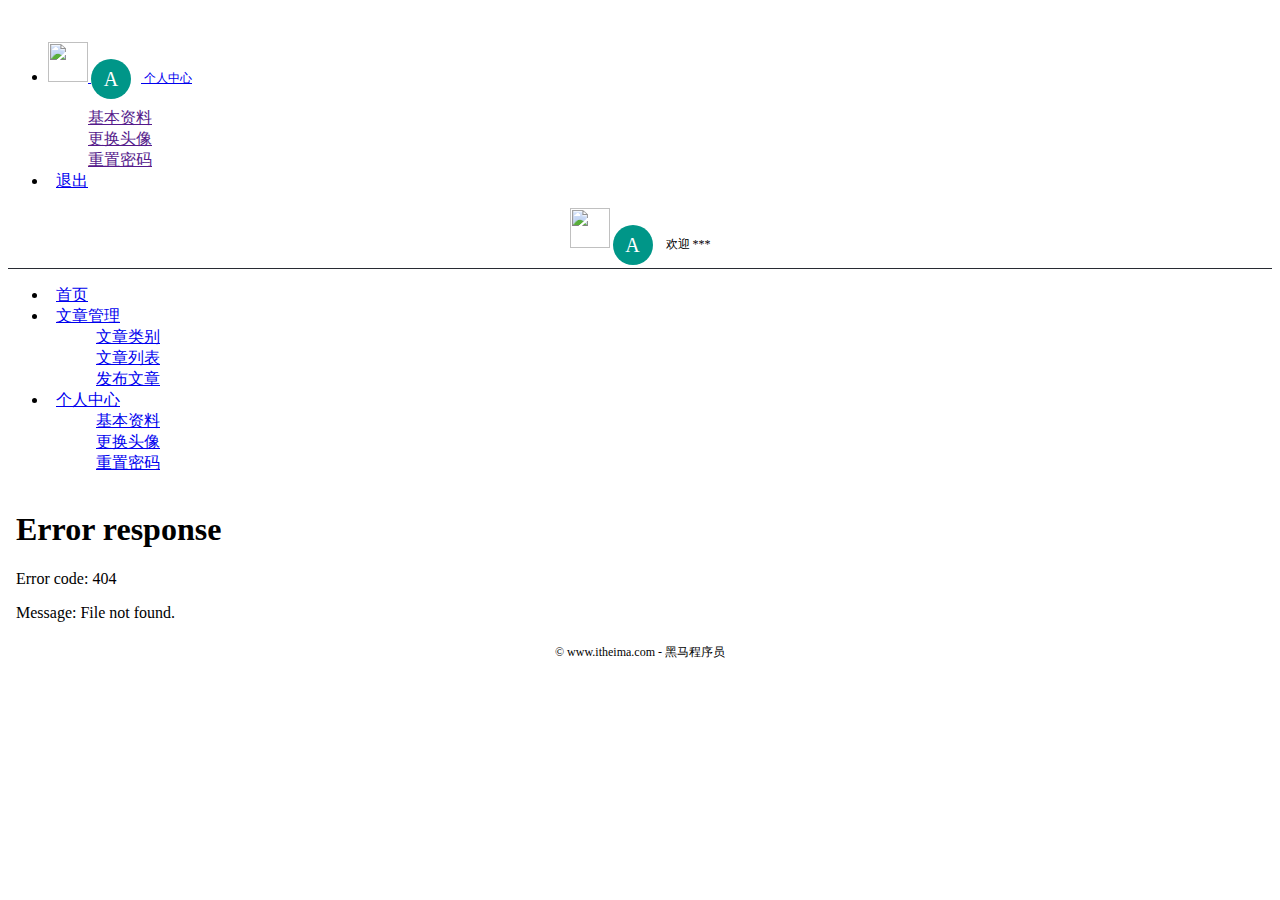
==== index.html @ 9e179df3 "完成了用户登录注册退出直接跳转的开发" ====
<!DOCTYPE html>
<html lang="en">

<head>
    <meta charset="UTF-8" />
    <meta name="viewport" content="width=device-width, initial-scale=1.0" />
    <title>后台主页</title>
    <!-- 导入 layui 的样式表 -->
    <link rel="stylesheet" href="/assets/lib/layui/css/layui.css" />
    <link rel="stylesheet" href="/assets/css/index.css">
</head>

<body class="layui-layout-body">
    <div class="layui-layout layui-layout-admin">
        <div class="layui-header">
            <div class="layui-logo">
                <img src="/assets/images/logo.png" alt="" />
            </div>



            <!-- 头部区域（可配合layui已有的水平导航） -->
            <ul class="layui-nav layui-layout-right">
                <li class="layui-nav-item">

                    <a href="javascript:;" class="userinfo">
                        <img src="http://t.cn/RCzsdCq" class="layui-nav-img" />
                        <span class="text-avatar">A</span> 个人中心
                    </a>

                    <dl class="layui-nav-child">
                        <dd><a href="">基本资料</a></dd>
                        <dd><a href="">更换头像</a></dd>
                        <dd><a href="">重置密码</a></dd>
                    </dl>
                </li>
                <li class="layui-nav-item">
                    <a href="javascript:;" id="tc">
                        <i class="layui-icon layui-icon-tips"></i> 退出
                    </a>
                </li>
            </ul>
        </div>

        <div class="layui-side layui-bg-black">
            <div class="layui-side-scroll">

                <div class="userinfo">
                    <img src="http://t.cn/RCzsdCq" class="layui-nav-img" />
                    <span class="text-avatar">A</span>
                    <span id="welcome">欢迎 ***</span>
                </div>

                <!-- 左侧导航区域（可配合layui已有的垂直导航） -->
                <ul class="layui-nav layui-nav-tree" lay-shrink="all">
                    <li class="layui-nav-item layui-this">
                        <a href="/home/dashboard.html" target="fm">
                            <i class="layui-icon layui-icon-home"></i> 首页
                        </a>
                    </li>
                    <li class="layui-nav-item">
                        <a class="" href="javascript:;">
                            <i class="layui-icon  layui-icon-read"></i> 文章管理
                        </a>
                        <dl class="layui-nav-child">
                            <dd>
                                <a href="javascript:;">
                                    <i class="layui-icon  layui-icon-read"></i> 文章类别
                                </a>
                            </dd>
                            <dd>
                                <a href="javascript:;">
                                    <i class="layui-icon  layui-icon-read"></i> 文章列表
                                </a>
                            </dd>
                            <dd>
                                <a href="javascript:;">
                                    <i class="layui-icon  layui-icon-read"></i> 发布文章
                                </a>
                            </dd>
                        </dl>
                    </li>
                    <li class="layui-nav-item">
                        <a href="javascript:;">
                            <i class="layui-icon layui-icon-username"></i> 个人中心
                        </a>
                        <dl class="layui-nav-child">
                            <dd>
                                <a href="javascript:;">
                                    <i class="layui-icon  layui-icon-survey"></i> 基本资料

                                </a>
                            </dd>
                            <dd>
                                <a href="javascript:;">
                                    <i class="layui-icon layui-icon-username"></i> 更换头像
                                </a>
                            </dd>
                            <dd>
                                <a href="javascript:;">
                                    <i class="layui-icon layui-icon-username"></i> 重置密码
                                </a>
                            </dd>
                        </dl>
                    </li>
                </ul>
            </div>
        </div>

        <div class="layui-body">
            <!-- 内容主体区域 -->
            <iframe name="fm" src="/home/dashboard.html" frameborder="0"></iframe>
        </div>

        <div class="layui-footer">
            <!-- 底部固定区域 -->
            © www.itheima.com - 黑马程序员
        </div>
    </div>
    <!-- 导入 layui 的JS文件 -->
    <script src="/assets/lib/layui/layui.all.js"></script>
    <script src="/assets/lib/jquery.js"></script>
    <script src="/assets/js/baseApi.js"></script>
    <script src="/assets/js/index.js"></script>
</body>

</html>
---- assets/css/index.css ----
.layui-footer {
    text-align: center;
    font-size: 12px;
}

iframe {
    width: 100%;
    height: 100%;
}

.layui-body {
    overflow: hidden;
}

.layui-icon {
    margin-right: 8px;
    font-size: 16px;
}

.userinfo {
    height: 60px;
    line-height: 60px;
    text-align: center;
    font-size: 12px;
    user-select: none;
}

.layui-side-scroll .userinfo {
    border-bottom: 1px solid #282b33;
}

.layui-nav-img {
    width: 40px;
    height: 40px;
}

.text-avatar {
    display: inline-block;
    width: 40px;
    height: 40px;
    background-color: #009688;
    border-radius: 50%;
    line-height: 40px;
    text-align: center;
    font-size: 20px;
    color: #fff;
    position: relative;
    top: 4px;
    margin-right: 10px;
}
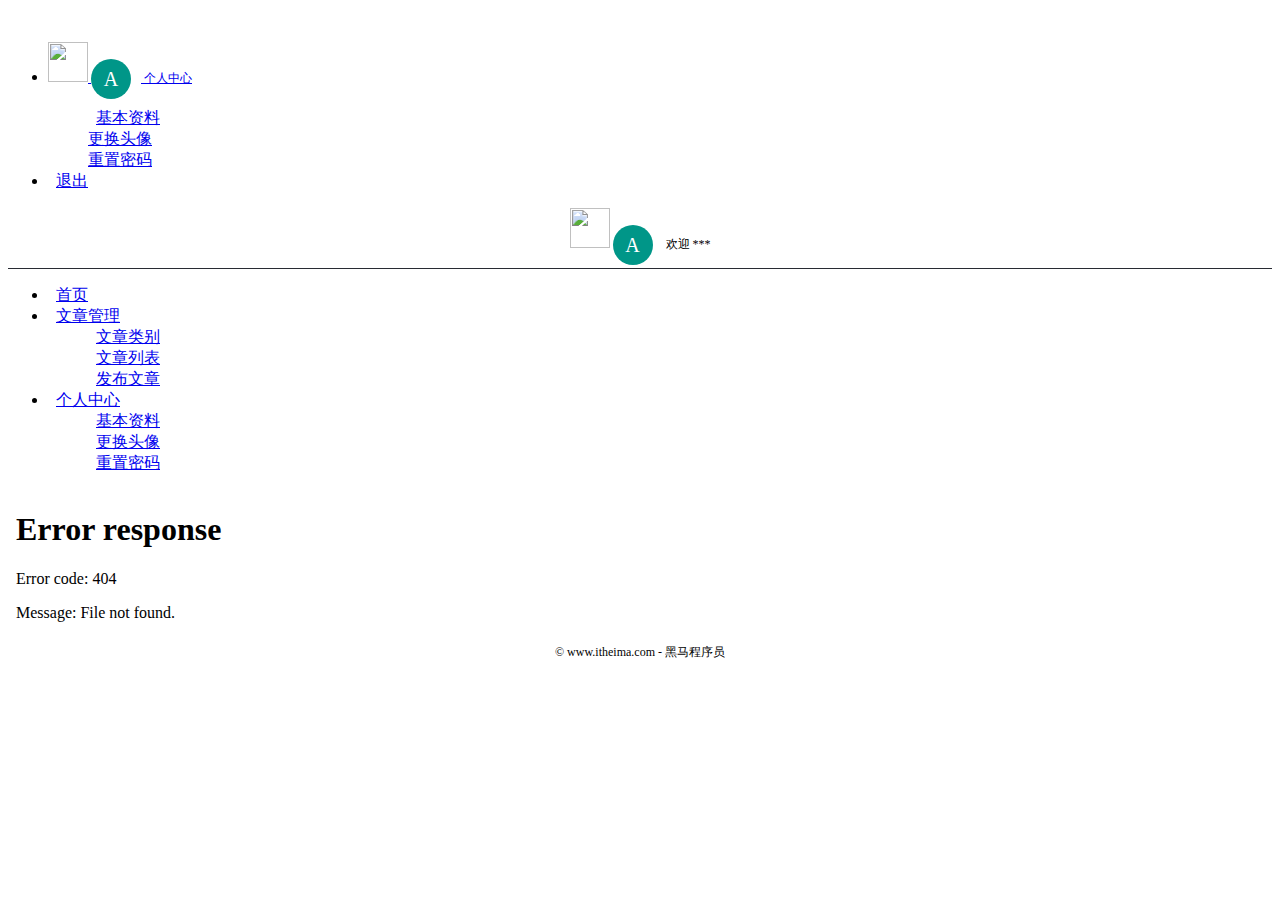
==== commit a6167c16: "完成了个人中心的代码开发" ====
--- a/index.html
+++ b/index.html
@@ -29,9 +29,9 @@
                     </a>
 
                     <dl class="layui-nav-child">
-                        <dd><a href="">基本资料</a></dd>
-                        <dd><a href="">更换头像</a></dd>
-                        <dd><a href="">重置密码</a></dd>
+                        <dd><a href="/user/user_info.html" target="fm"><i class="layui-icon layui-icon-app"></i>基本资料</a></dd>
+                        <dd><a href="/user/user_avatar.html" target="fm">更换头像</a></dd>
+                        <dd><a href="/user/user_pwd.html" target="fm">重置密码</a></dd>
                     </dl>
                 </li>
                 <li class="layui-nav-item">
@@ -64,17 +64,17 @@
                         </a>
                         <dl class="layui-nav-child">
                             <dd>
-                                <a href="javascript:;">
+                                <a href="/article/art_cate.html" target="fm">
                                     <i class="layui-icon  layui-icon-read"></i> 文章类别
                                 </a>
                             </dd>
                             <dd>
-                                <a href="javascript:;">
+                                <a href="/article/art_list.html" target="fm">
                                     <i class="layui-icon  layui-icon-read"></i> 文章列表
                                 </a>
                             </dd>
                             <dd>
-                                <a href="javascript:;">
+                                <a href="/article/art_pub.html" target="fm">
                                     <i class="layui-icon  layui-icon-read"></i> 发布文章
                                 </a>
                             </dd>
@@ -86,18 +86,16 @@
                         </a>
                         <dl class="layui-nav-child">
                             <dd>
-                                <a href="javascript:;">
-                                    <i class="layui-icon  layui-icon-survey"></i> 基本资料
-
-                                </a>
+                                <a href="/user/user_info.html" target="fm"><i class="layui-icon layui-icon-app"></i>基本资料</a>
                             </dd>
                             <dd>
-                                <a href="javascript:;">
+                                <a href="/user/user_avatar.html" target="fm">
                                     <i class="layui-icon layui-icon-username"></i> 更换头像
                                 </a>
                             </dd>
                             <dd>
-                                <a href="javascript:;">
+                                <a href="/user/user_pwd.html" target="fm">
+
                                     <i class="layui-icon layui-icon-username"></i> 重置密码
                                 </a>
                             </dd>
@@ -110,6 +108,7 @@
         <div class="layui-body">
             <!-- 内容主体区域 -->
             <iframe name="fm" src="/home/dashboard.html" frameborder="0"></iframe>
+            <!-- <iframe name="fm" src="/user/user_info.html" frameborder="0"></iframe> -->
         </div>
 
         <div class="layui-footer">
